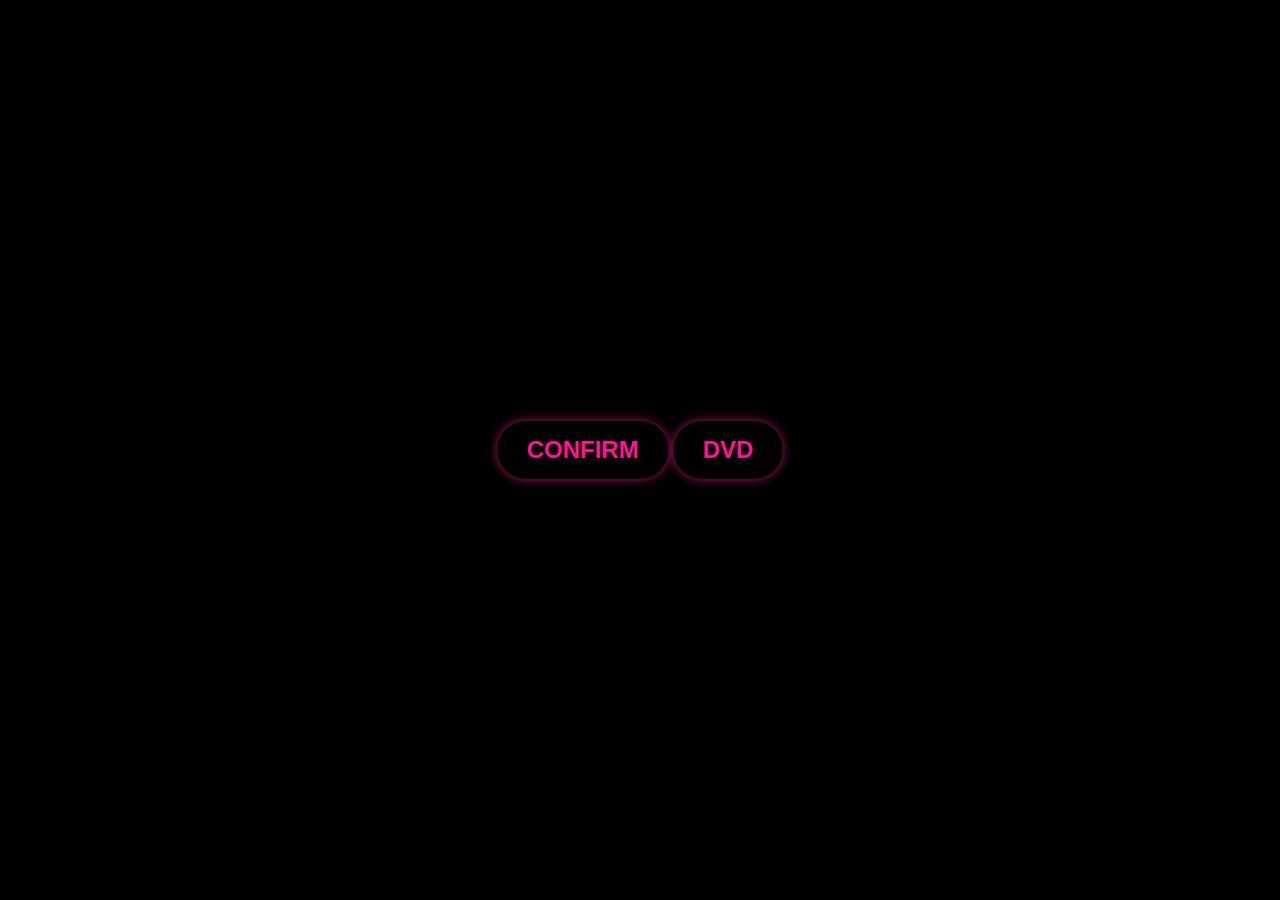
==== index.html @ af78eb2b "Add files via upload" ====
<!DOCTYPE html>
<html>
<head>
  <meta charset="UTF-8">
  <title>Top</title>
  <link rel="stylesheet" type="text/css" href="neon_cursor.css">
  <link rel="stylesheet" type="text/css" href="styles.css">
  <link rel="icon" type="image/x-icon" href="cyberpunk.ico">
</head>
<body>
  <div class="container" id="container">
    <button class="neon-button" id="playButton">Confirm</button>
    <button class="neon-button" id="dvdButton">dvd</button>
  </div>
  <script src="script.js"></script>
  <script>
    document.getElementById("dvdButton").addEventListener("click", () => {
      window.location.href = "dvd/dvd.html";
    });

    window.addEventListener("keydown", (event) => {
      if (event.key === "F12") {
        event.preventDefault(); 
        const container = document.getElementById("container");
        container.style.display = "none"; 
        document.body.style.backgroundColor = "white";
        const errorText = document.createElement("div");
        errorText.innerHTML = `
          <!DOCTYPE html>
          <html lang="en">
          <head>
              <meta charset="UTF-8">
              <meta name="viewport" content="width=device-width, initial-scale=1.0">
              <link rel="stylesheet" href="styles.css">
              <title>Blocked Page</title>
          </head>
          <body>
              <div class="blocked-container">
                  <h1>Sorry, you have been blocked</h1>
                  <p>You are unable to access vluy5.github.io</p>
                  <p1>Please contact support for further assistance.</p1>
              </div>
          </body>
          </html>
        `;
        document.body.appendChild(errorText);
      }
    });
  </script>
</body>
</html>
---- neon_cursor.css ----
body {
    cursor: url(lperson.cur), auto;
  }
  
  .neon-button:hover {
    cursor: url(pin_l.cur), auto;
  }
---- styles.css ----
body {
    background-color: black;
    display: flex;
    justify-content: center;
    align-items: center;
    height: 100vh;
    margin: 0;
  }
  
  .container {
    text-align: center;
  }
  
  .neon-button {
    font-size: 24px;
    padding: 15px 30px;
    border: none;
    border-radius: 50px;
    background-color: transparent;
    color: #FF1493; 
    font-weight: bold;
    text-transform: uppercase;
    cursor: pointer;
    transition: all 0.3s;
    box-shadow: 0 0 10px rgba(255, 20, 147, 0.7); 
  }
  
  .neon-button:hover {
    background-color: #FF1493; 
    color: #000; 
    box-shadow: 0 0 20px rgba(255, 20, 147, 1); 
  }
  
  .blocked-container {
    background-color: #fff;
    padding: 20px;
    border: 1px solid #ccc;
    border-radius: 5px;
    box-shadow: 0 0 10px rgba(0, 0, 0, 0.1);
    text-align: center;
}

h1 {
    color: #ff0000;
    font-size: 24px;
    margin: 0;
}

p {
    font-size: 16px;
    margin: 10px 0;
}
---- styles.css ----
body {
    background-color: black;
    display: flex;
    justify-content: center;
    align-items: center;
    height: 100vh;
    margin: 0;
  }
  
  .container {
    text-align: center;
  }
  
  .neon-button {
    font-size: 24px;
    padding: 15px 30px;
    border: none;
    border-radius: 50px;
    background-color: transparent;
    color: #FF1493; 
    font-weight: bold;
    text-transform: uppercase;
    cursor: pointer;
    transition: all 0.3s;
    box-shadow: 0 0 10px rgba(255, 20, 147, 0.7); 
  }
  
  .neon-button:hover {
    background-color: #FF1493; 
    color: #000; 
    box-shadow: 0 0 20px rgba(255, 20, 147, 1); 
  }
  
  .blocked-container {
    background-color: #fff;
    padding: 20px;
    border: 1px solid #ccc;
    border-radius: 5px;
    box-shadow: 0 0 10px rgba(0, 0, 0, 0.1);
    text-align: center;
}

h1 {
    color: #ff0000;
    font-size: 24px;
    margin: 0;
}

p {
    font-size: 16px;
    margin: 10px 0;
}
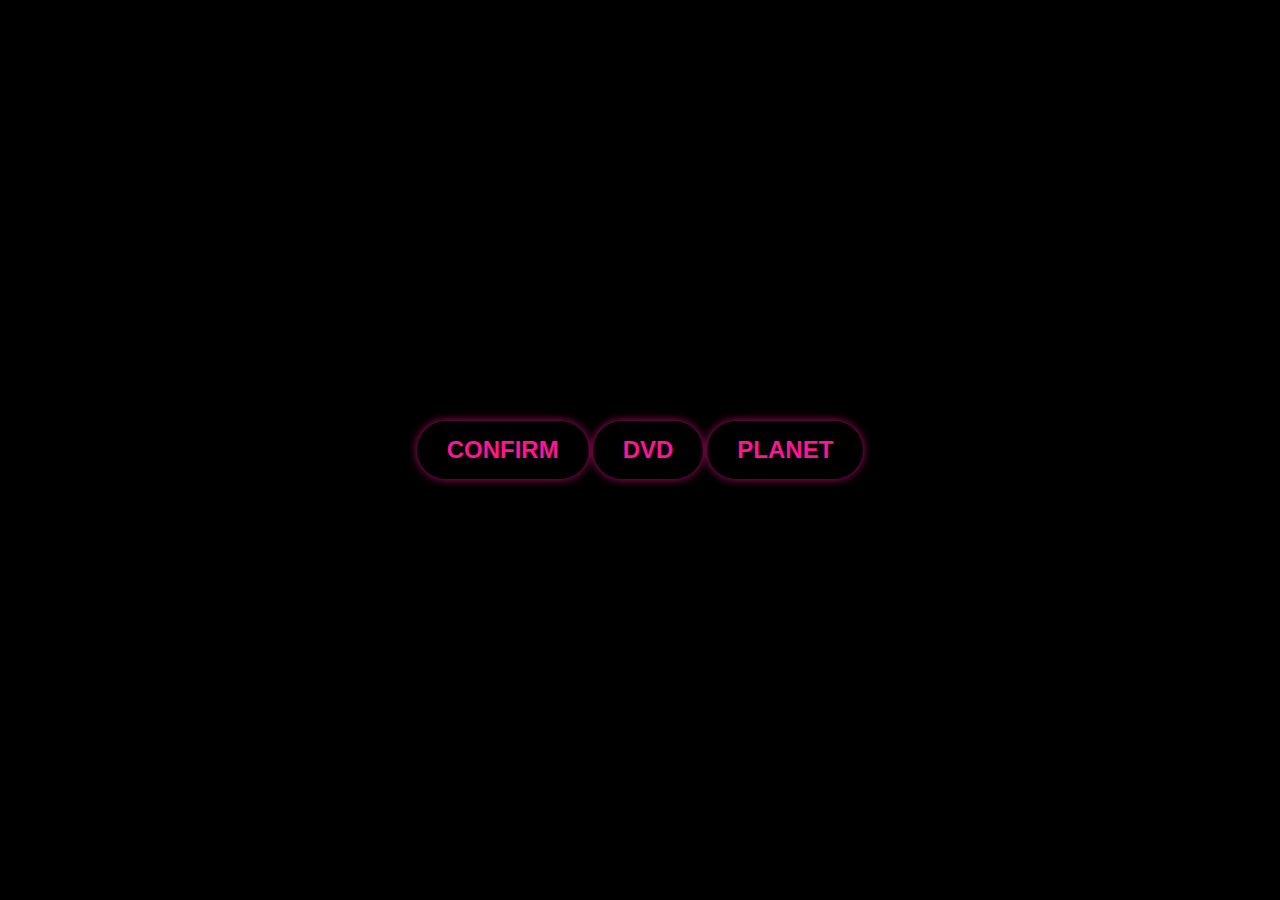
==== commit c0ab63a3: "Add files via upload" ====
--- a/index.html
+++ b/index.html
@@ -11,8 +11,14 @@
   <div class="container" id="container">
     <button class="neon-button" id="playButton">Confirm</button>
     <button class="neon-button" id="dvdButton">dvd</button>
+    <button class="neon-button" id="planetbutton">planet</button>
   </div>
   <script src="script.js"></script>
+  <script>
+    document.getElementById("planetbutton").addEventListener("click", () => {
+      window.location.href = "planet/planet.html";
+    });
+  </script>
   <script>
     document.getElementById("dvdButton").addEventListener("click", () => {
       window.location.href = "dvd/dvd.html";
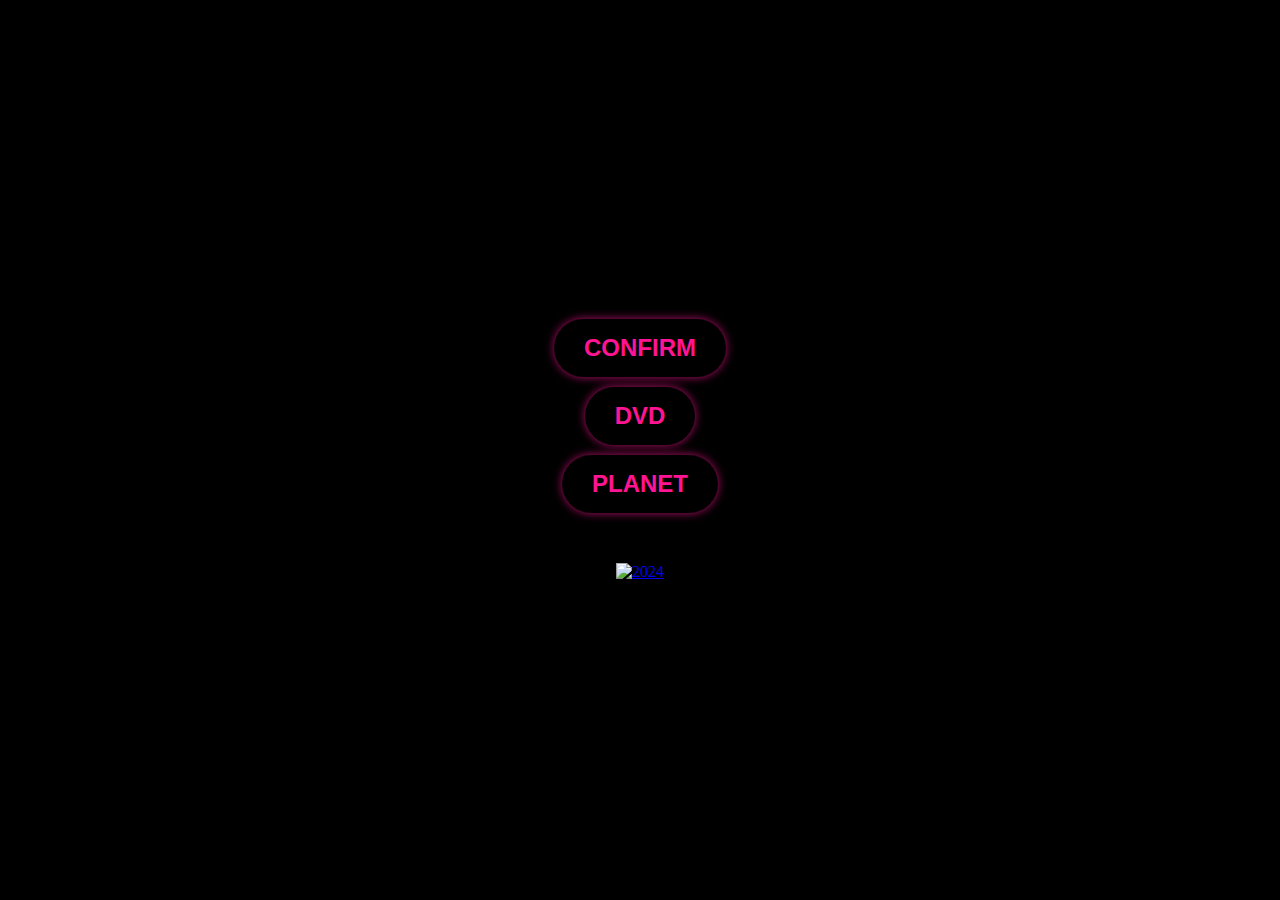
==== commit b8de0bfa: "Add files via upload" ====
--- a/index.html
+++ b/index.html
@@ -1,33 +1,66 @@
 <!DOCTYPE html>
-<html>
+<html lang="en">
 <head>
   <meta charset="UTF-8">
   <title>Top</title>
   <link rel="stylesheet" type="text/css" href="neon_cursor.css">
   <link rel="stylesheet" type="text/css" href="styles.css">
   <link rel="icon" type="image/x-icon" href="cyberpunk.ico">
+  <style>
+    body {
+      margin: 0;
+      padding: 0;
+      height: 100vh;
+      display: flex;
+      flex-direction: column;
+      justify-content: center;
+      align-items: center;
+    }
+
+    .button-container {
+      display: flex;
+      flex-direction: column;
+      align-items: center;
+      margin-bottom: 20px; /* Отступ снизу между кнопками и картинкой */
+    }
+
+    button {
+      margin-bottom: 10px; /* Отступ между кнопками */
+    }
+
+    .small-image {
+      cursor: pointer;
+      width: 100px;
+      height: 100px;
+      margin-top: 20px; /* Отступ между картинкой и кнопками */
+    }
+  </style>
 </head>
 <body>
-  <div class="container" id="container">
+  <div class="button-container">
     <button class="neon-button" id="playButton">Confirm</button>
     <button class="neon-button" id="dvdButton">dvd</button>
     <button class="neon-button" id="planetbutton">planet</button>
   </div>
+  <a href="el.html"><img class="small-image" src="tyan2024.png" alt="2024" /></a>
   <script src="script.js"></script>
   <script>
     document.getElementById("planetbutton").addEventListener("click", () => {
       window.location.href = "planet/planet.html";
     });
-  </script>
-  <script>
+
     document.getElementById("dvdButton").addEventListener("click", () => {
       window.location.href = "dvd/dvd.html";
+    });
+
+    document.querySelector(".small-image").addEventListener("click", () => {
+      window.location.href = "el.html";
     });
 
     window.addEventListener("keydown", (event) => {
       if (event.key === "F12") {
         event.preventDefault(); 
-        const container = document.getElementById("container");
+        const container = document.getElementById("button-container");
         container.style.display = "none"; 
         document.body.style.backgroundColor = "white";
         const errorText = document.createElement("div");
@@ -55,4 +88,3 @@
   </script>
 </body>
 </html>
-
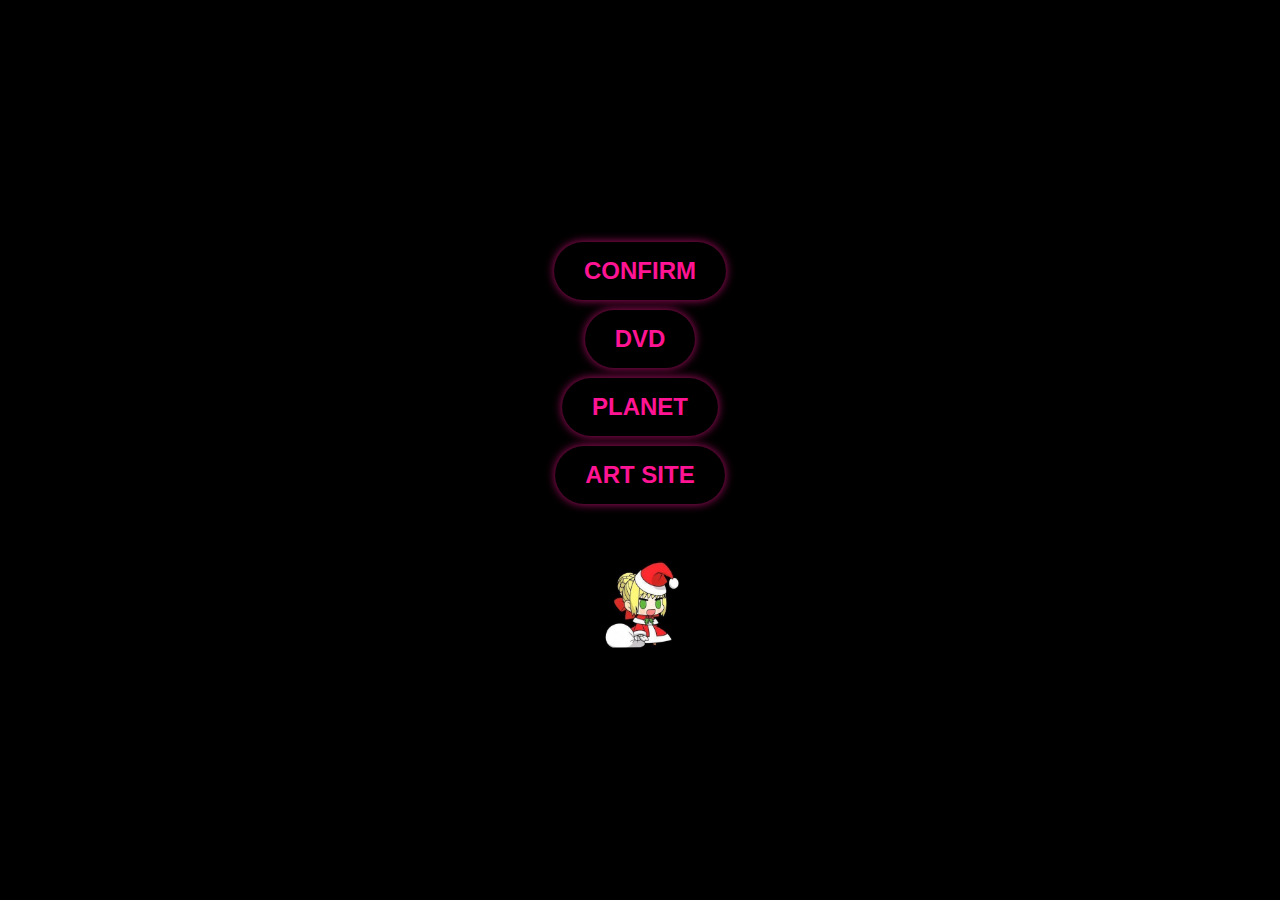
==== commit 9e3cf661: "Update index.html" ====
--- a/index.html
+++ b/index.html
@@ -41,6 +41,7 @@
     <button class="neon-button" id="playButton">Confirm</button>
     <button class="neon-button" id="dvdButton">dvd</button>
     <button class="neon-button" id="planetbutton">planet</button>
+    <button class="neon-button" id="site">Art Site</button>
   </div>
   <a href="el.html"><img class="small-image" src="tyan2024.png" alt="2024" /></a>
   <script src="script.js"></script>
@@ -55,6 +56,10 @@
 
     document.querySelector(".small-image").addEventListener("click", () => {
       window.location.href = "el.html";
+    });
+
+    document.querySelector("site").addEventListener("click", () => {
+      window.location.href = "http://194.242.100.155:7763/index.html";
     });
 
     window.addEventListener("keydown", (event) => {
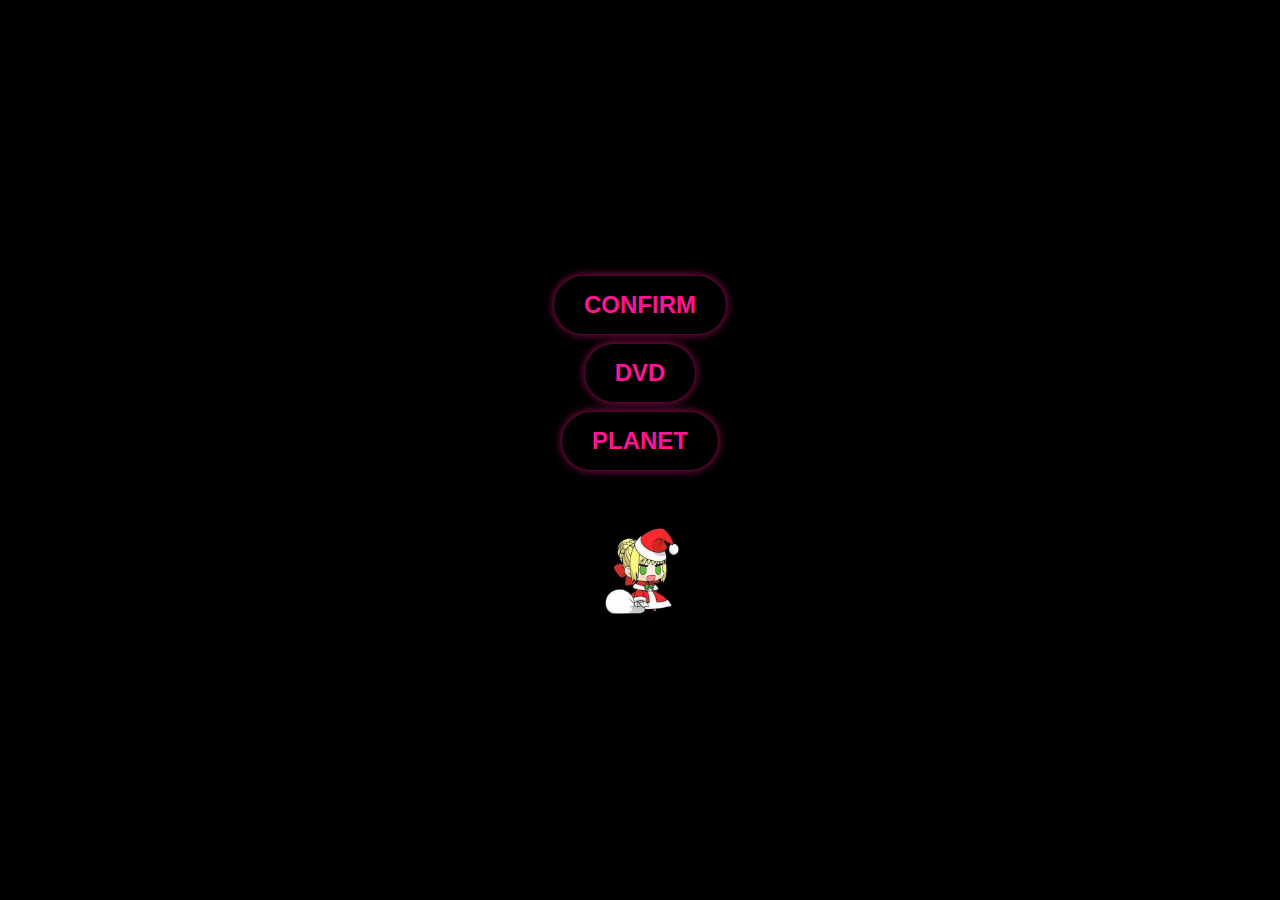
==== commit ff74250b: "Add files via upload" ====
--- a/index.html
+++ b/index.html
@@ -41,7 +41,6 @@
     <button class="neon-button" id="playButton">Confirm</button>
     <button class="neon-button" id="dvdButton">dvd</button>
     <button class="neon-button" id="planetbutton">planet</button>
-    <button class="neon-button" id="site">Art Site</button>
   </div>
   <a href="el.html"><img class="small-image" src="tyan2024.png" alt="2024" /></a>
   <script src="script.js"></script>
@@ -56,10 +55,6 @@
 
     document.querySelector(".small-image").addEventListener("click", () => {
       window.location.href = "el.html";
-    });
-
-    document.querySelector("site").addEventListener("click", () => {
-      window.location.href = "http://194.242.100.155:7763/index.html";
     });
 
     window.addEventListener("keydown", (event) => {
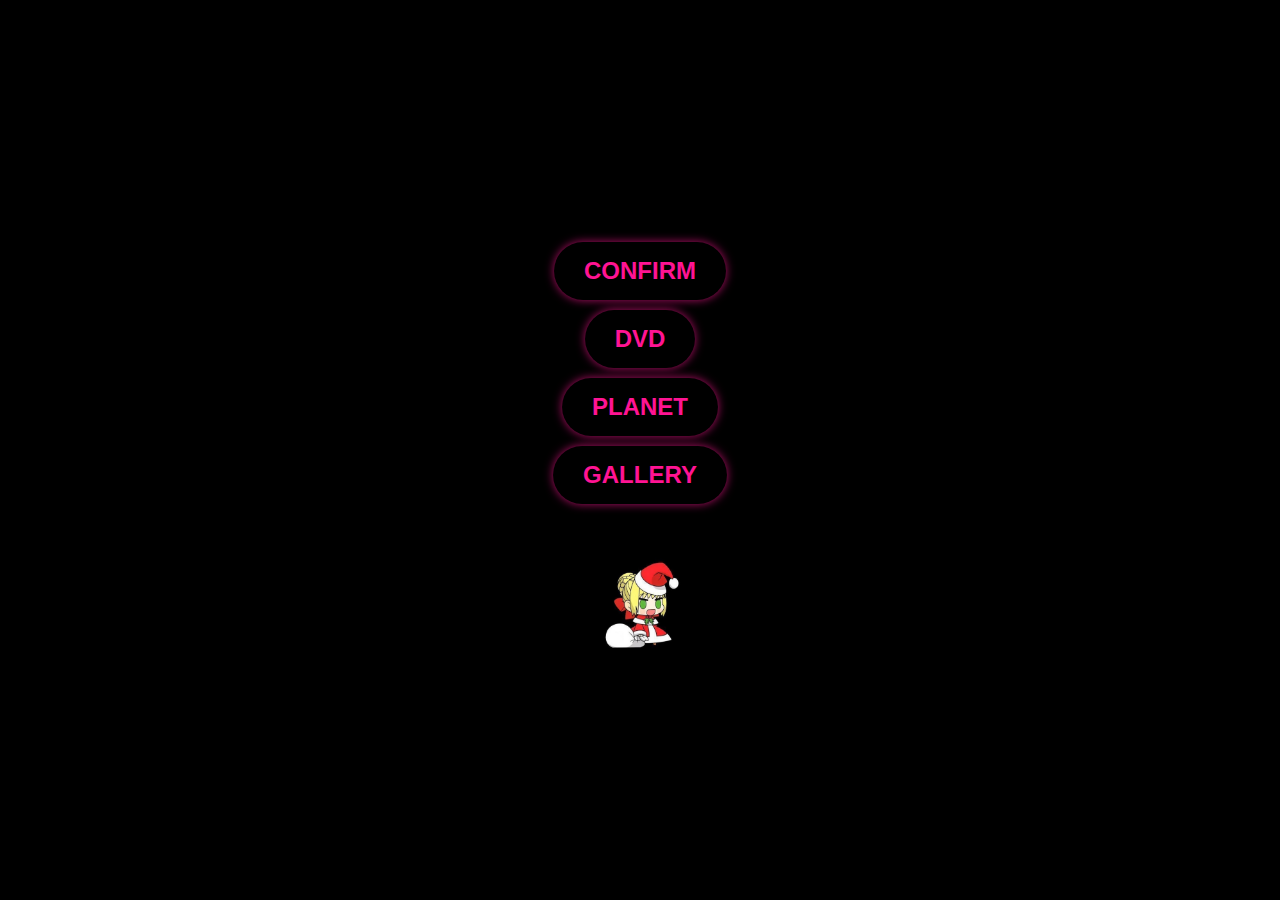
==== commit 83fed636: "Update index.html" ====
--- a/index.html
+++ b/index.html
@@ -37,12 +37,15 @@
   </style>
 </head>
 <body>
-  <div class="button-container">
+  <div class="button-container" id="button-container">
     <button class="neon-button" id="playButton">Confirm</button>
     <button class="neon-button" id="dvdButton">dvd</button>
     <button class="neon-button" id="planetbutton">planet</button>
+    <button class="neon-button" id="galleryButton">Gallery</button>
   </div>
+  
   <a href="el.html"><img class="small-image" src="tyan2024.png" alt="2024" /></a>
+
   <script src="script.js"></script>
   <script>
     document.getElementById("planetbutton").addEventListener("click", () => {
@@ -53,8 +56,12 @@
       window.location.href = "dvd/dvd.html";
     });
 
+    document.getElementById("galleryButton").addEventListener("click", () => {
+      window.location.href = "gallery.html"; // путь можно изменить
+    });
+
     document.querySelector(".small-image").addEventListener("click", () => {
-      window.location.href = "el.html";
+      window.location.href = "arts/index3.html";
     });
 
     window.addEventListener("keydown", (event) => {
